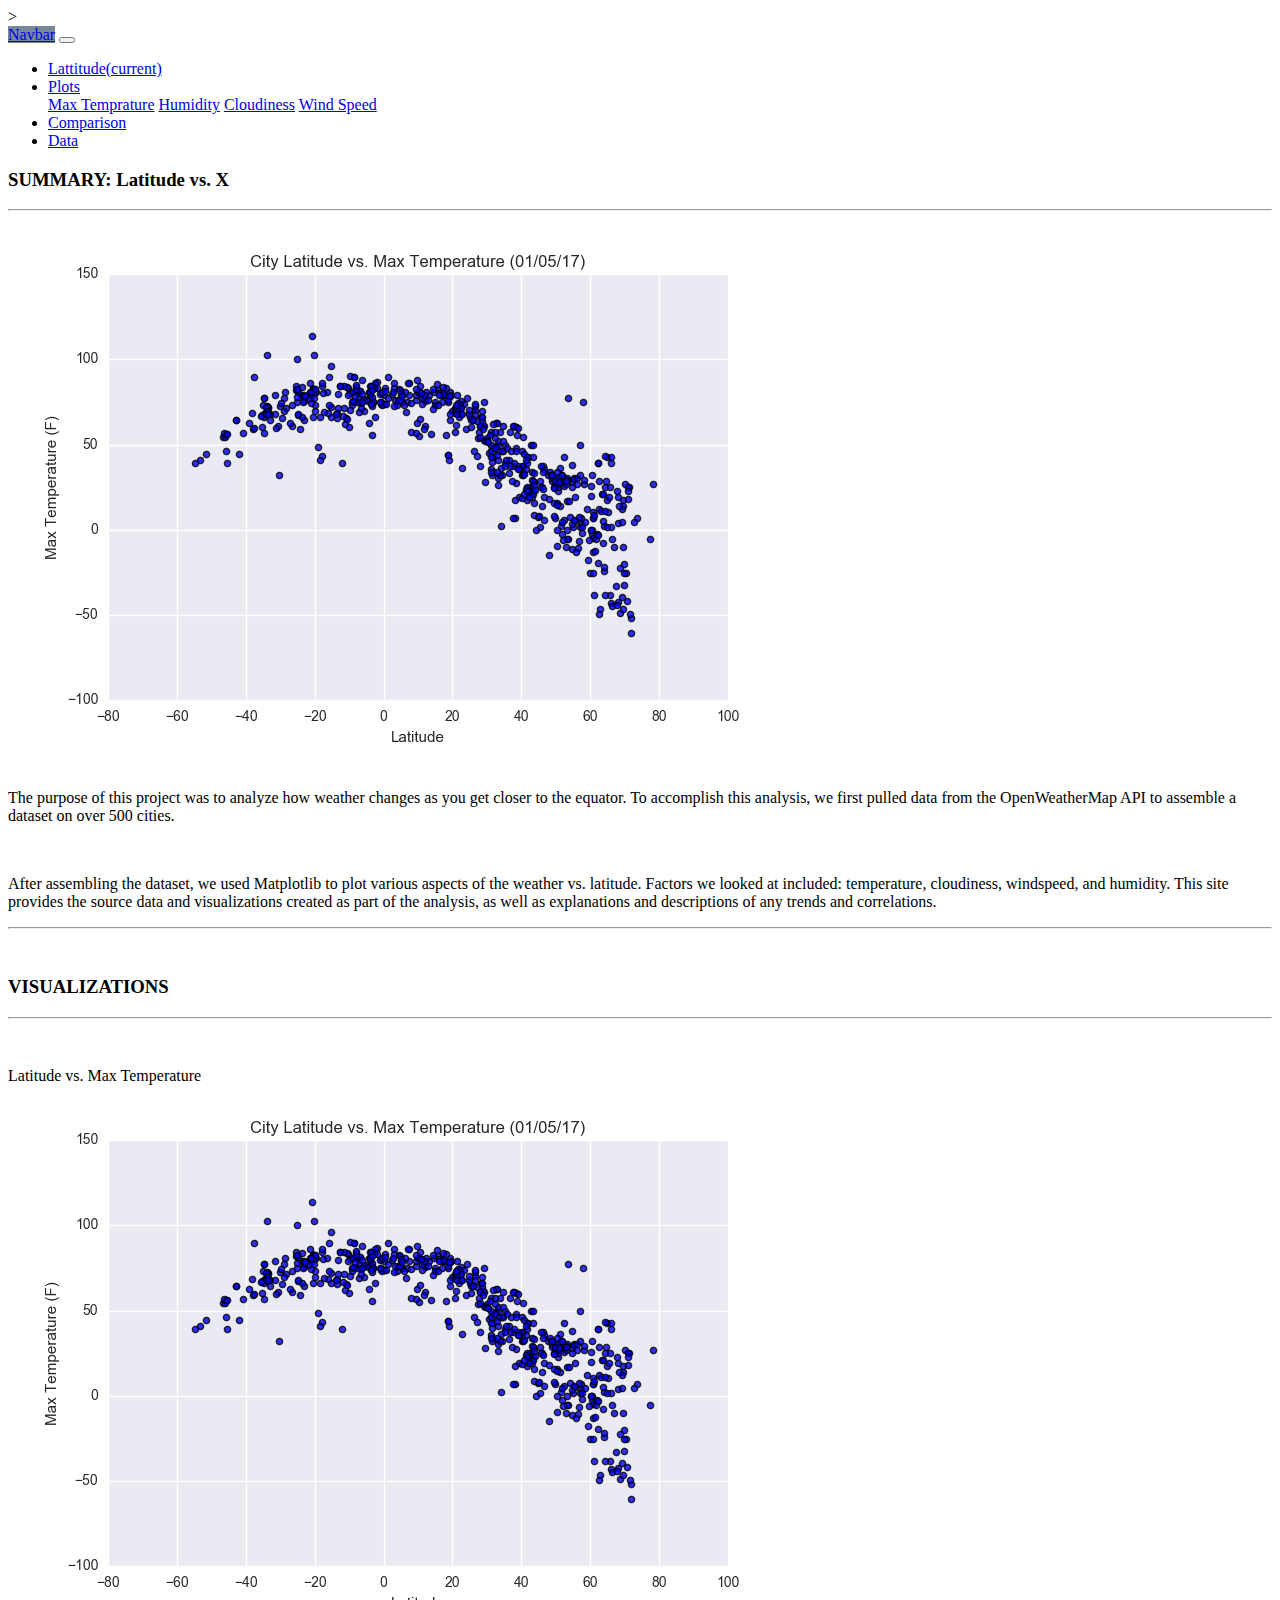
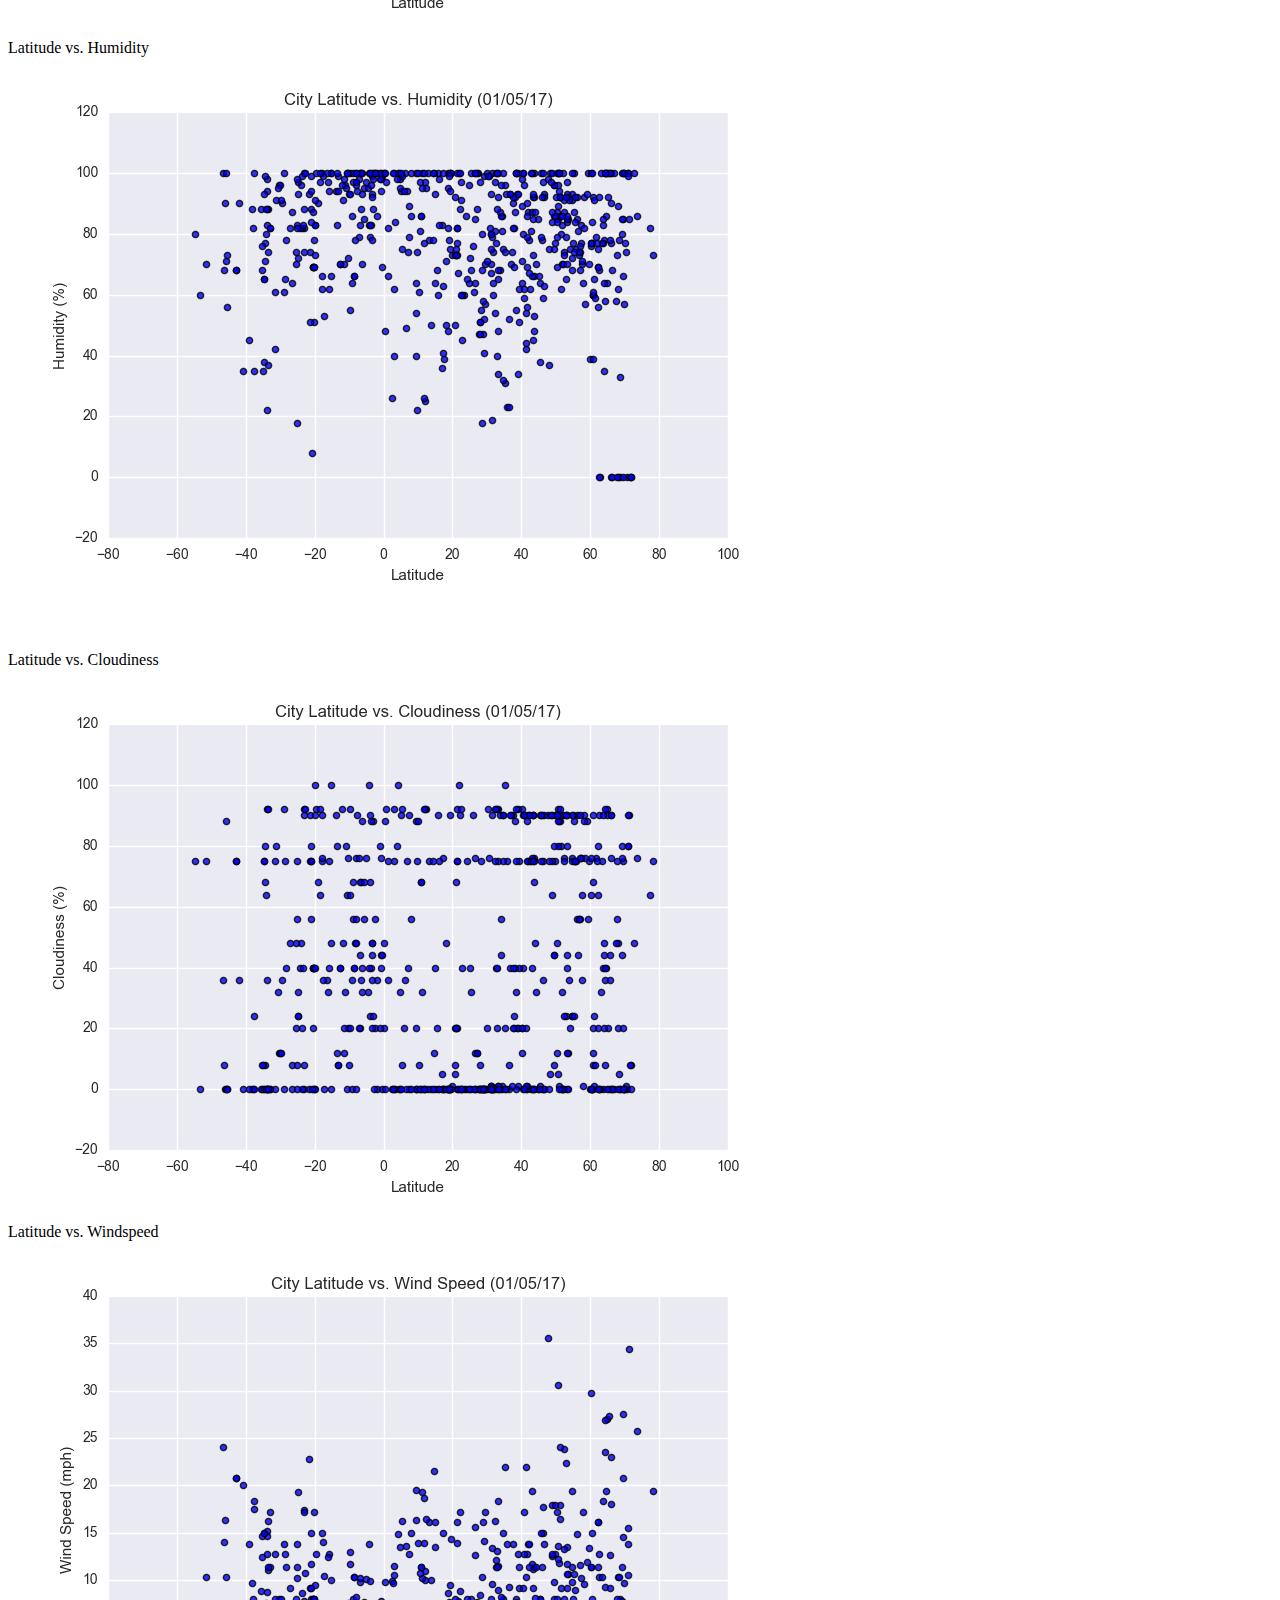
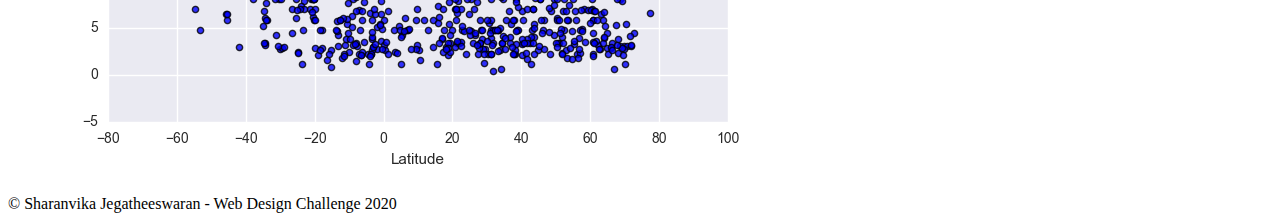
==== index.html @ 683fb76f "landing1" ====
<!--Landing Page-->
<!DOCTYPE html>
<html lang ="en">

<head>
    <!--Required Meta Tags-->
    <meta charset="UTF-8">
    <meta name="viewport" content="width=device-width, initial-scale=1, shrink-to-fit=no">

    <!--Bootstrap CSS-->
    <link rel="stylesheet" href="https://cdn.jsdelivr.net/npm/bootstrap@4.5.3/dist/css/bootstrap.min.css" 
    integrity="sha384-TX8t27EcRE3e/ihU7zmQxVncDAy5uIKz4rEkgIXeMed4M0jlfIDPvg6uqKI2xXr2" crossorigin="anonymous">>
    <link rel="stylesheet" href="style.css">

    <title>WEB VISUALIZATION DASHBOARD</title>
</head>

<body>
    <!--Plugins-->
    <!--Bootstrap Javascript: jQuery, Popper.js, and Bootstrap JS-->
    <script src="https://code.jquery.com/jquery-3.5.1.slim.min.js" 
    integrity="sha384-DfXdz2htPH0lsSSs5nCTpuj/zy4C+OGpamoFVy38MVBnE+IbbVYUew+OrCXaRkfj" 
    crossorigin="anonymous"></script>
    <script src="https://cdn.jsdelivr.net/npm/popper.js@1.16.1/dist/umd/popper.min.js" 
    integrity="sha384-9/reFTGAW83EW2RDu2S0VKaIzap3H66lZH81PoYlFhbGU+6BZp6G7niu735Sk7lN" 
    crossorigin="anonymous"></script>
    <script src="https://cdn.jsdelivr.net/npm/bootstrap@4.5.3/dist/js/bootstrap.min.js" 
    integrity="sha384-w1Q4orYjBQndcko6MimVbzY0tgp4pWB4lZ7lr30WKz0vr/aWKhXdBNmNb5D92v7s" 
    crossorigin="anonymous"></script>

    <!--Navigation Menu-->
    <div class="navigation"
        <nav class="navbar navbar-expand-lg navbar-light bg-light">
        <a class="navbar-brand" style="background-color:lightslategrey;" href="#">Navbar</a>
        <button class="navbar-toggler" type="button" data-toggle="collapse" data-target="#navbarSupportedContent"
         aria-controls="navbarSupportedContent" aria-expanded="false" aria-label="Toggle navigation">
          <span class="navbar-toggler-icon"></span>
        </button>
        <div class="collapse navbar-collapse" id="navbarNavDropdown">
            <ul class="navbar-nav mr-aut">
                <li class="nav-item active">
                    <a class="nav-link" href="index.html">Lattitude<span class="sr-only">(current)</span></a>
                </li>
                <li class="nav-item dropdown">
                    <a class="nav-link dropdown-toggle" href="#" id="navbarDropdownMenuLink" role="button" 
                    data-toggle="dropdown" aria-haspopup="true" aria-expanded="false">
                      Plots
                    </a>
                    <div class="dropdown-menu" aria-labelledby="navbarDropdownMenuLink">
                      <a class="dropdown-item" href="visualization_pg/visualization1_temprature.html">Max Temprature</a>
                      <a class="dropdown-item" href="visualization_pg/visualization2_humidity.html">Humidity</a>
                      <a class="dropdown-item" href="visualization_pg/visualization3_cloudiness.html">Cloudiness</a>
                      <a class="dropdown-item" href="visualization_pg/visualization4_windspeed.html">Wind Speed</a>
                    </div>
                  </li>
              <li class="nav-item">
                <a class="nav-link" href="comparison.html">Comparison</a>
              </li>
              <li class="nav-item">
                <a class="nav-link" href="data.html">Data</a>
              </li>    
            </ul>
          </div>
        </nav>
      </div>

      <!--Overview Explanation-->
      <div class="container">
        <div class="row">
            <div class="col-lg-7 col-md-12">
            <div class="box" style="padding-bottom: 20px;">
                <h3 class="title">SUMMARY: Latitude vs. X</h3>
                <hr>
                <img src="Resources/assets/images/Fig1.png" class="vizualization rounded float-left" alt="Max Temperature Graph">
                <p>The purpose of this project was to analyze how weather changes as you get closer to the equator. To accomplish this 
                    analysis, we first pulled data from the OpenWeatherMap API to assemble a dataset on over 500 cities.</p>
                    <br>
                <p>After assembling the dataset, we used Matplotlib to plot various aspects of the weather vs. latitude. 
                    Factors we looked at included: temperature, cloudiness, windspeed, and humidity. This site provides 
                    the source data and visualizations created as part of the analysis, as well as explanations and descriptions 
                    of any trends and correlations.</p>
                <hr>
            </div>
        </div>
    <!--Visualization Content Box-->
    <div class="col-lg-5 col-md-12"
        <div class="box">
            <h3 class="title">VISUALIZATIONS</h3>
            <hr>
            <div class="container">
            <div class="row" style="padding-bottom: 40px;"></div>
                <!--Max Temp Visual input-->
                <div class="col col-3 col-md-6">
                    <div class="title">Latitude vs. Max Temperature</div>
                    <a href="visualization_pg/visualization1_temprature.html">
                    <img class="panel" src="Resources/assets/images/Fig1.png" alt="Max Temperature Graph">
                    </a>
                </div>
                <!--humidity Visual input-->
                <div class="col col-3 col-md-6"
                    <div class="title">Latitude vs. Humidity</div>
                    <a href="visualization_pg/visualization2_humidity.html">
                    <img class="panel" src="Resources/assets/images/Fig2.png" alt="Humidity Graph">
                    </a> 
                </div>
                <!--Cloudiness Visual Input-->
                <div class="row" style="padding-bottom: 40px;"></div>
                <div class="col col-3 col-md-6"
                    <div class="title">Latitude vs. Cloudiness</div>
                    <a href="visualization_pg/visualization3_cloudiness.html">
                    <img class="panel" src="Resources/assets/images/Fig3.png" alt="Cloudiness Graph">
                    </a> 
                </div>
                <!--Windspeed Visual Input-->
                <div class="col col-3 col-md-6"
                    <div class="title">Latitude vs. Windspeed</div>
                    <a href="visualization_pg/visualization4_windspeed.html">
                    <img class="panel" src="Resources/assets/images/Fig4.png" alt="Windspeed Graph">
                    </a> 
                </div>
            </div>
        </div>
    </div>
    <!--Footer-->
    <footer>
        <div class="footer">&copy; Sharanvika Jegatheeswaran - Web Design Challenge 2020
    </footer>
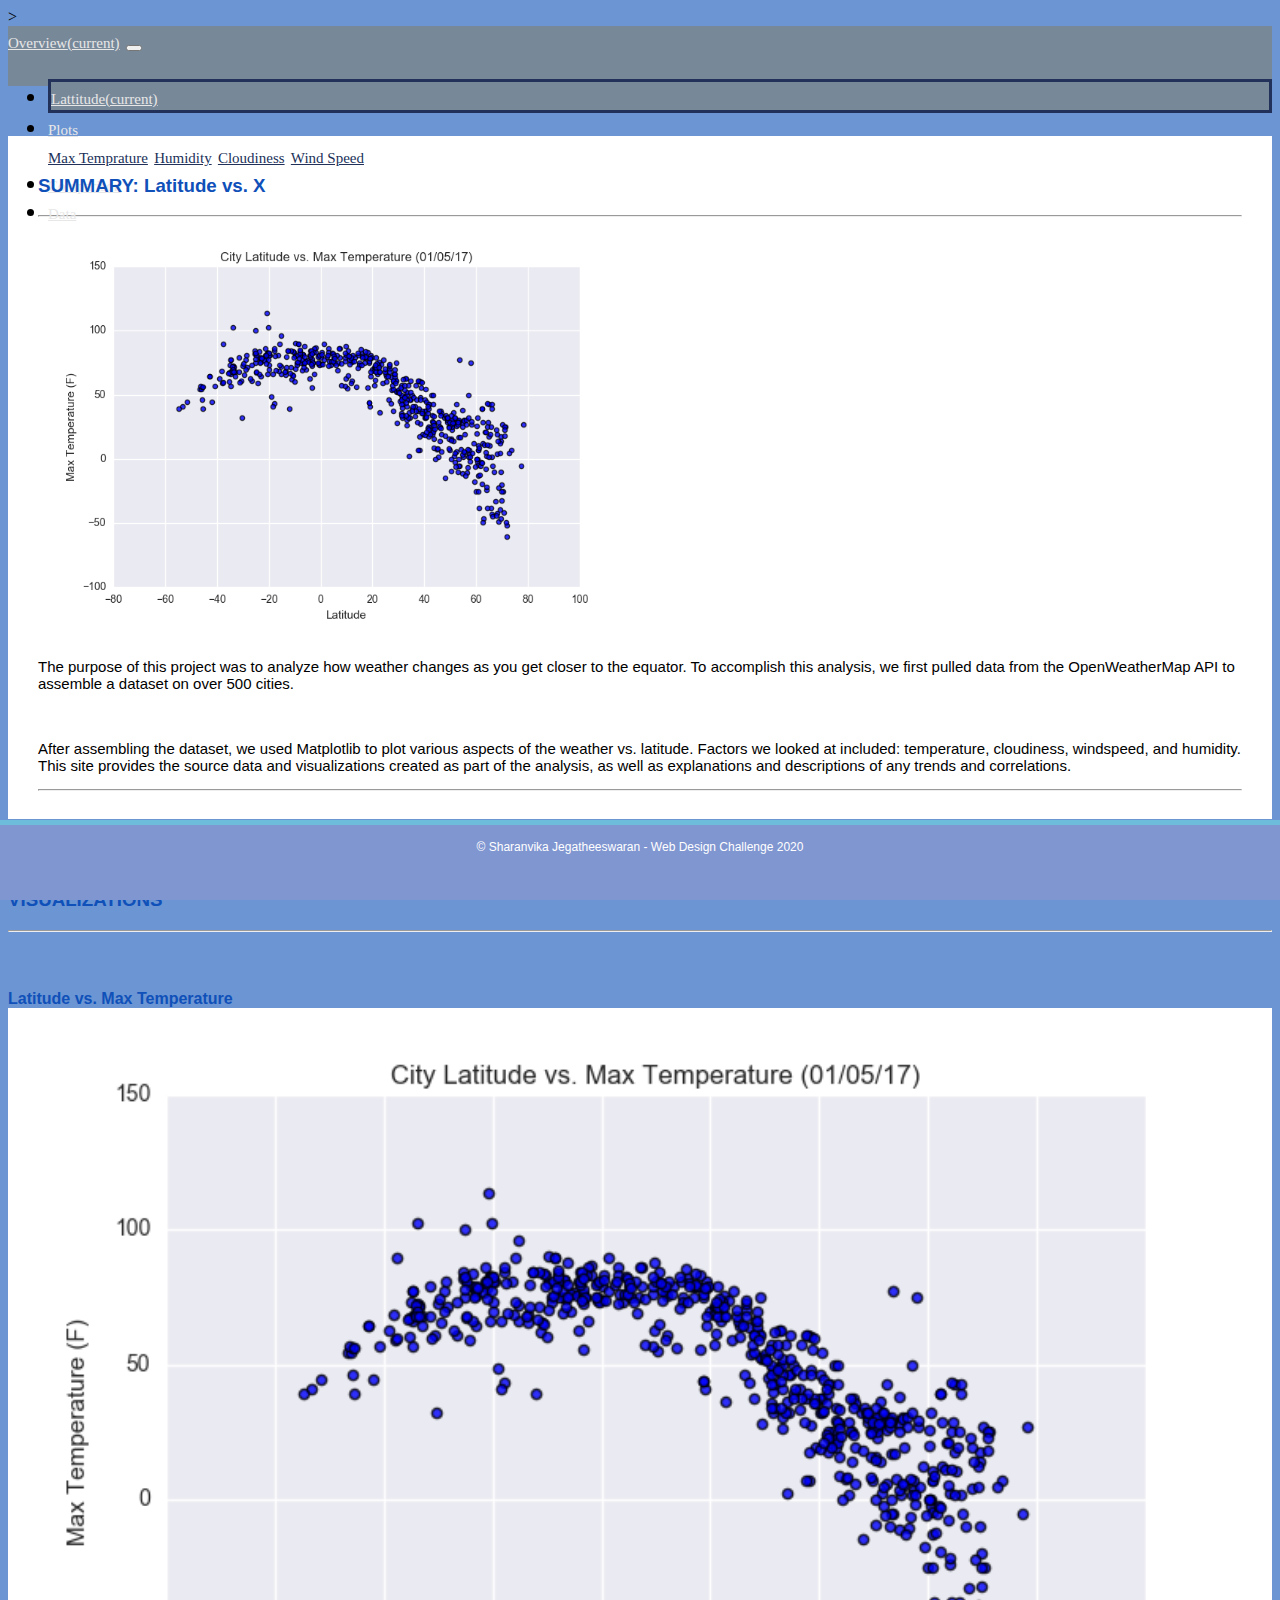
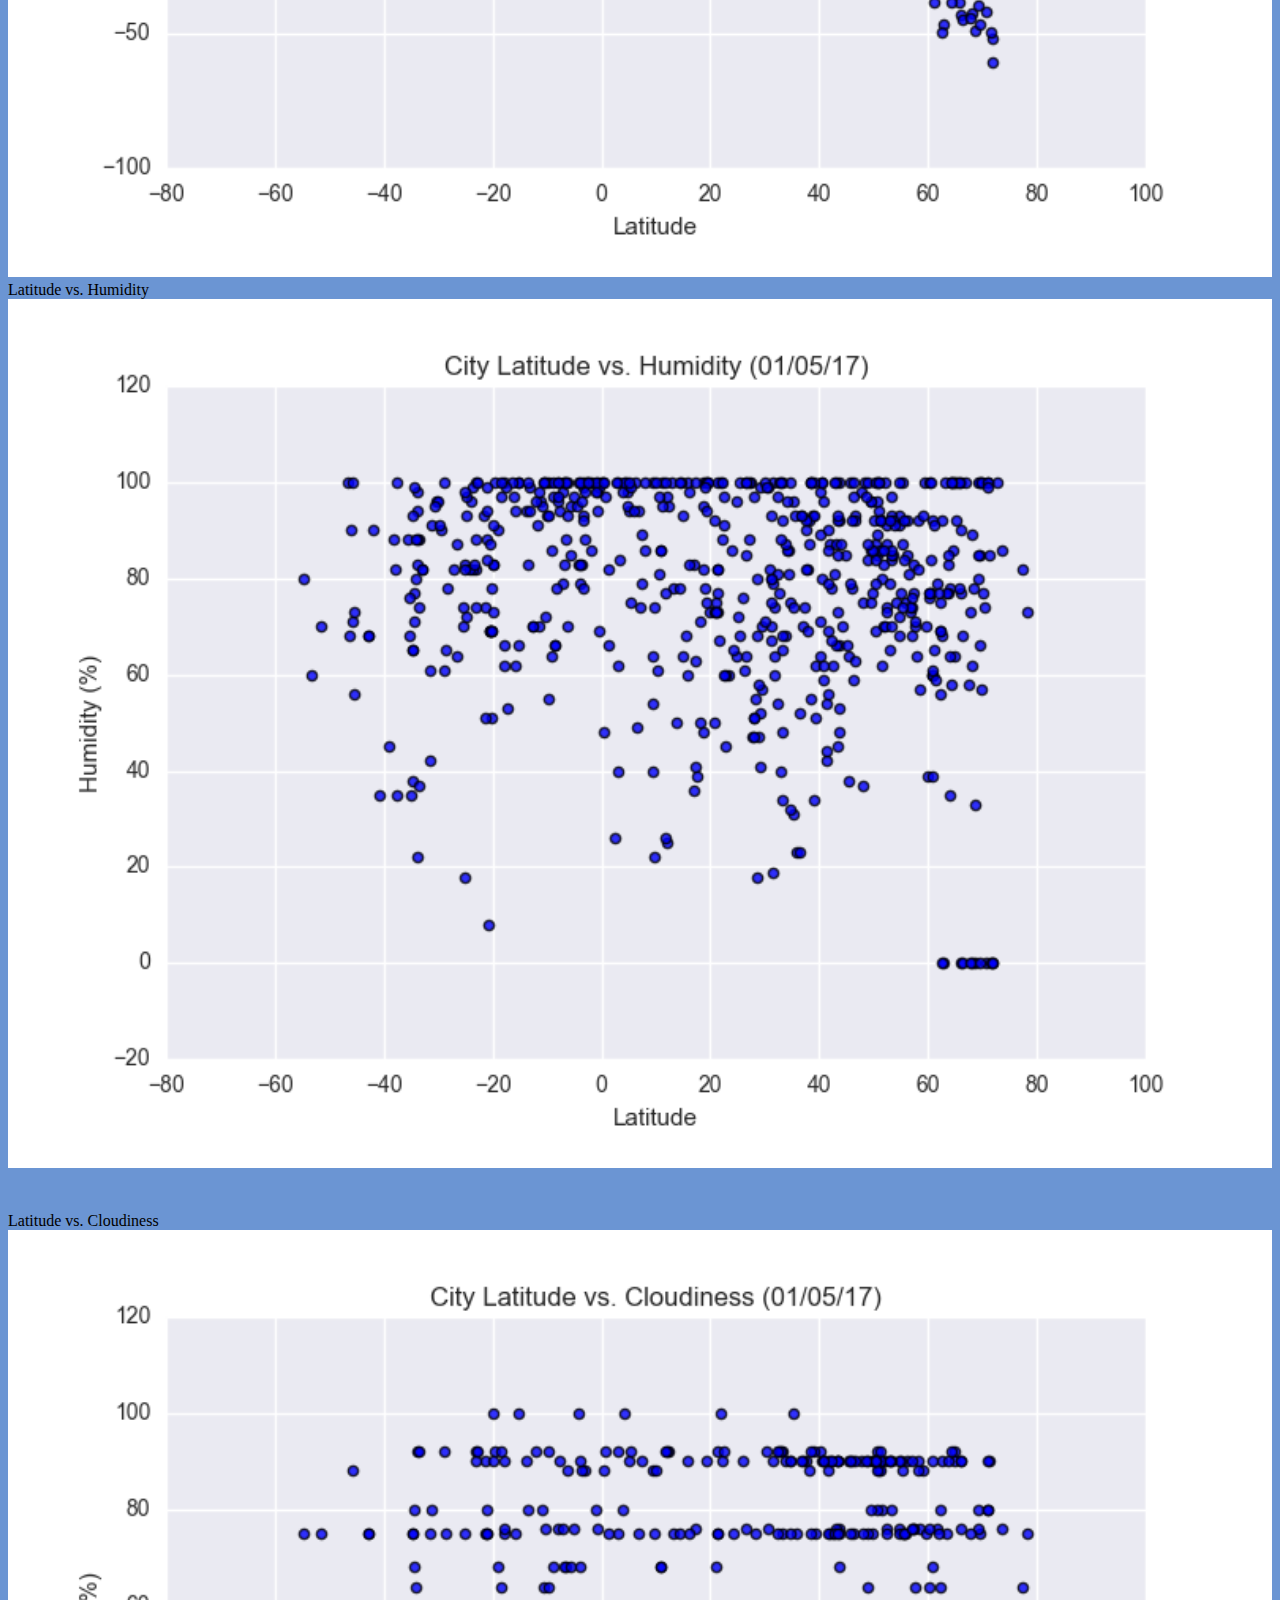
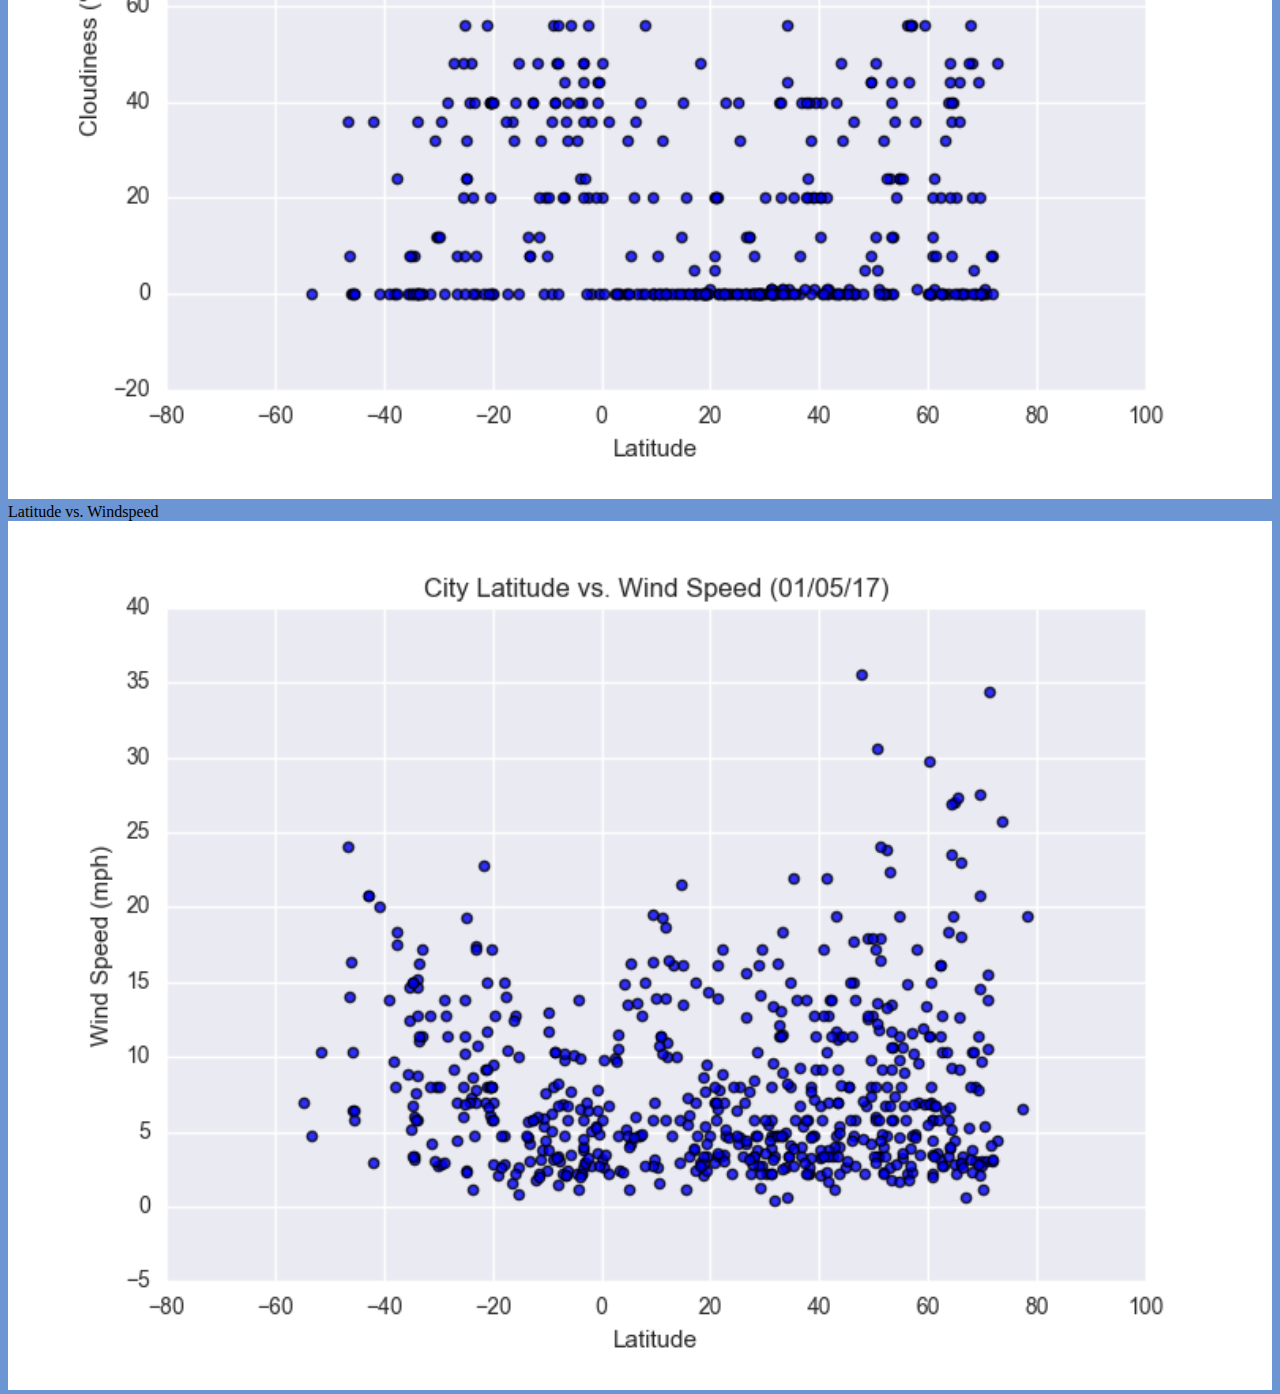
==== commit 4c075857: "update" ====
--- a/index.html
+++ b/index.html
@@ -29,9 +29,8 @@
     crossorigin="anonymous"></script>
 
     <!--Navigation Menu-->
-    <div class="navigation"
-        <nav class="navbar navbar-expand-lg navbar-light bg-light">
-        <a class="navbar-brand" style="background-color:lightslategrey;" href="#">Navbar</a>
+    <nav class="navbar navbar-expand-lg navbar-light bg-light">
+        <a class="navbar-brand" href="index.html">Overview<span class="sr-only">(current)</span></a>
         <button class="navbar-toggler" type="button" data-toggle="collapse" data-target="#navbarSupportedContent"
          aria-controls="navbarSupportedContent" aria-expanded="false" aria-label="Toggle navigation">
           <span class="navbar-toggler-icon"></span>
@@ -47,10 +46,10 @@
                       Plots
                     </a>
                     <div class="dropdown-menu" aria-labelledby="navbarDropdownMenuLink">
-                      <a class="dropdown-item" href="visualization_pg/visualization1_temprature.html">Max Temprature</a>
-                      <a class="dropdown-item" href="visualization_pg/visualization2_humidity.html">Humidity</a>
-                      <a class="dropdown-item" href="visualization_pg/visualization3_cloudiness.html">Cloudiness</a>
-                      <a class="dropdown-item" href="visualization_pg/visualization4_windspeed.html">Wind Speed</a>
+                      <a class="dropdown-item" href="visualizations/visualization1_temprature.html">Max Temprature</a>
+                      <a class="dropdown-item" href="visualizations/visualization2_humidity.html">Humidity</a>
+                      <a class="dropdown-item" href="visualizations/visualization3_cloudiness.html">Cloudiness</a>
+                      <a class="dropdown-item" href="visualizations/visualization4_windspeed.html">Wind Speed</a>
                     </div>
                   </li>
               <li class="nav-item">
@@ -83,7 +82,7 @@
             </div>
         </div>
     <!--Visualization Content Box-->
-    <div class="col-lg-5 col-md-12"
+    <div class="col-6"
         <div class="box">
             <h3 class="title">VISUALIZATIONS</h3>
             <hr>
@@ -92,29 +91,29 @@
                 <!--Max Temp Visual input-->
                 <div class="col col-3 col-md-6">
                     <div class="title">Latitude vs. Max Temperature</div>
-                    <a href="visualization_pg/visualization1_temprature.html">
+                    <a href="visualizations/visualization1_temprature.html">
                     <img class="panel" src="Resources/assets/images/Fig1.png" alt="Max Temperature Graph">
                     </a>
                 </div>
                 <!--humidity Visual input-->
-                <div class="col col-3 col-md-6"
+                <div class="col-6"
                     <div class="title">Latitude vs. Humidity</div>
-                    <a href="visualization_pg/visualization2_humidity.html">
+                    <a href="visualizations/visualization2_humidity.html">
                     <img class="panel" src="Resources/assets/images/Fig2.png" alt="Humidity Graph">
                     </a> 
                 </div>
                 <!--Cloudiness Visual Input-->
                 <div class="row" style="padding-bottom: 40px;"></div>
-                <div class="col col-3 col-md-6"
+                <div class="col-6"
                     <div class="title">Latitude vs. Cloudiness</div>
-                    <a href="visualization_pg/visualization3_cloudiness.html">
+                    <a href="visualizations/visualization3_cloudiness.html">
                     <img class="panel" src="Resources/assets/images/Fig3.png" alt="Cloudiness Graph">
                     </a> 
                 </div>
                 <!--Windspeed Visual Input-->
-                <div class="col col-3 col-md-6"
+                <div class="col-6"
                     <div class="title">Latitude vs. Windspeed</div>
-                    <a href="visualization_pg/visualization4_windspeed.html">
+                    <a href="visualizations/visualization4_windspeed.html">
                     <img class="panel" src="Resources/assets/images/Fig4.png" alt="Windspeed Graph">
                     </a> 
                 </div>
@@ -124,4 +123,6 @@
     <!--Footer-->
     <footer>
         <div class="footer">&copy; Sharanvika Jegatheeswaran - Web Design Challenge 2020
-    </footer>+    </footer>
+</body>
+</html>--- a/style.css
+++ b/style.css
@@ -0,0 +1,113 @@
+/* Bootstrap Visualization Dashboard - CSS Style Sheet */
+
+/* Body */
+body {
+  background-image: url("https://png.pngtree.com/thumb_back/fh260/background/20201012/pngtree-white-cloud-on-blue-sky-weather-background-design-image_410046.jpg");
+  background-color: rgb(107, 149, 211);
+  height: 850px;
+  background-position: centr;
+  background-repeat: no-repeat;
+  background-size: cover;
+}
+
+/* Navbar */
+.navbar {
+  max-height: 60px;
+}
+.navigation .navbar-brand {
+  color:black;
+  margin-left: 0px;
+  padding: inherit;
+  font-weight: bold;
+  background-color: lightslategrey
+  font-family: Verdana, Arial, Helvetica, sans-serif;
+}
+.navbar {
+  background-color: lightslategrey;
+  font-size: 25px; 
+}
+.active, .dropdown-menu .dropdown-item:active a:hover {
+  background-color: lightslategrey !important;
+}
+.dropdown-item {
+  color: #213159 !important;
+}
+.dropdown .dropdown-menu .dropdown-item:active, .dropdown .dropdown-menu .dropdown-item:hover {
+  background-color: white !important;
+}
+
+.nav-link:hover {
+  background-color:#E7E7E7 !important;
+ }
+
+.navbar-brand:hover {
+color: rgb(160, 160, 160) !important;
+}
+
+a {
+  color: #E7E7E7;
+  font-size: 15px;
+}
+
+/* Images */
+img{
+  width:100% !important;
+  height:100% !important;
+}
+.active, .panel:hover {
+  border-color:#213159;
+  border-style: solid;
+  
+}
+.vizualization {
+  width:50% !important;
+  height:50% !important;
+}
+
+/* Title */
+.title {
+  color: #0f50b9;
+  font-family: Verdana, Arial, Helvetica, sans-serif;
+  font-weight: bolder;
+  padding-top: 10px;
+}
+
+/* Paragraph */
+p {
+color: black;
+font-family: Arial, Helvetica, sans-serif;
+font-size: 15px;
+}
+
+/* Box */
+.box {
+  margin-top: 50px;
+  margin-bottom: 60px;
+  padding: 10px 30px 10px;
+  color: #213159;
+  background-color: white;
+
+}
+/* Table */
+.table {
+  font-size: 15px;
+  border-top-color: white !important;
+}
+
+/* Footer */
+footer {
+background-color: #7f96d1;
+border-top-style: solid;
+border-top-width: 5px;
+border-top-color: #6dbcdb;
+color: white;
+min-height: 60px;
+font-family: Arial, Helvetica, sans-serif;
+font-size: 12px;
+text-align: center;
+position: fixed;
+left: 0;
+bottom: 0;
+width: 100%;
+padding-top: 15px;
+}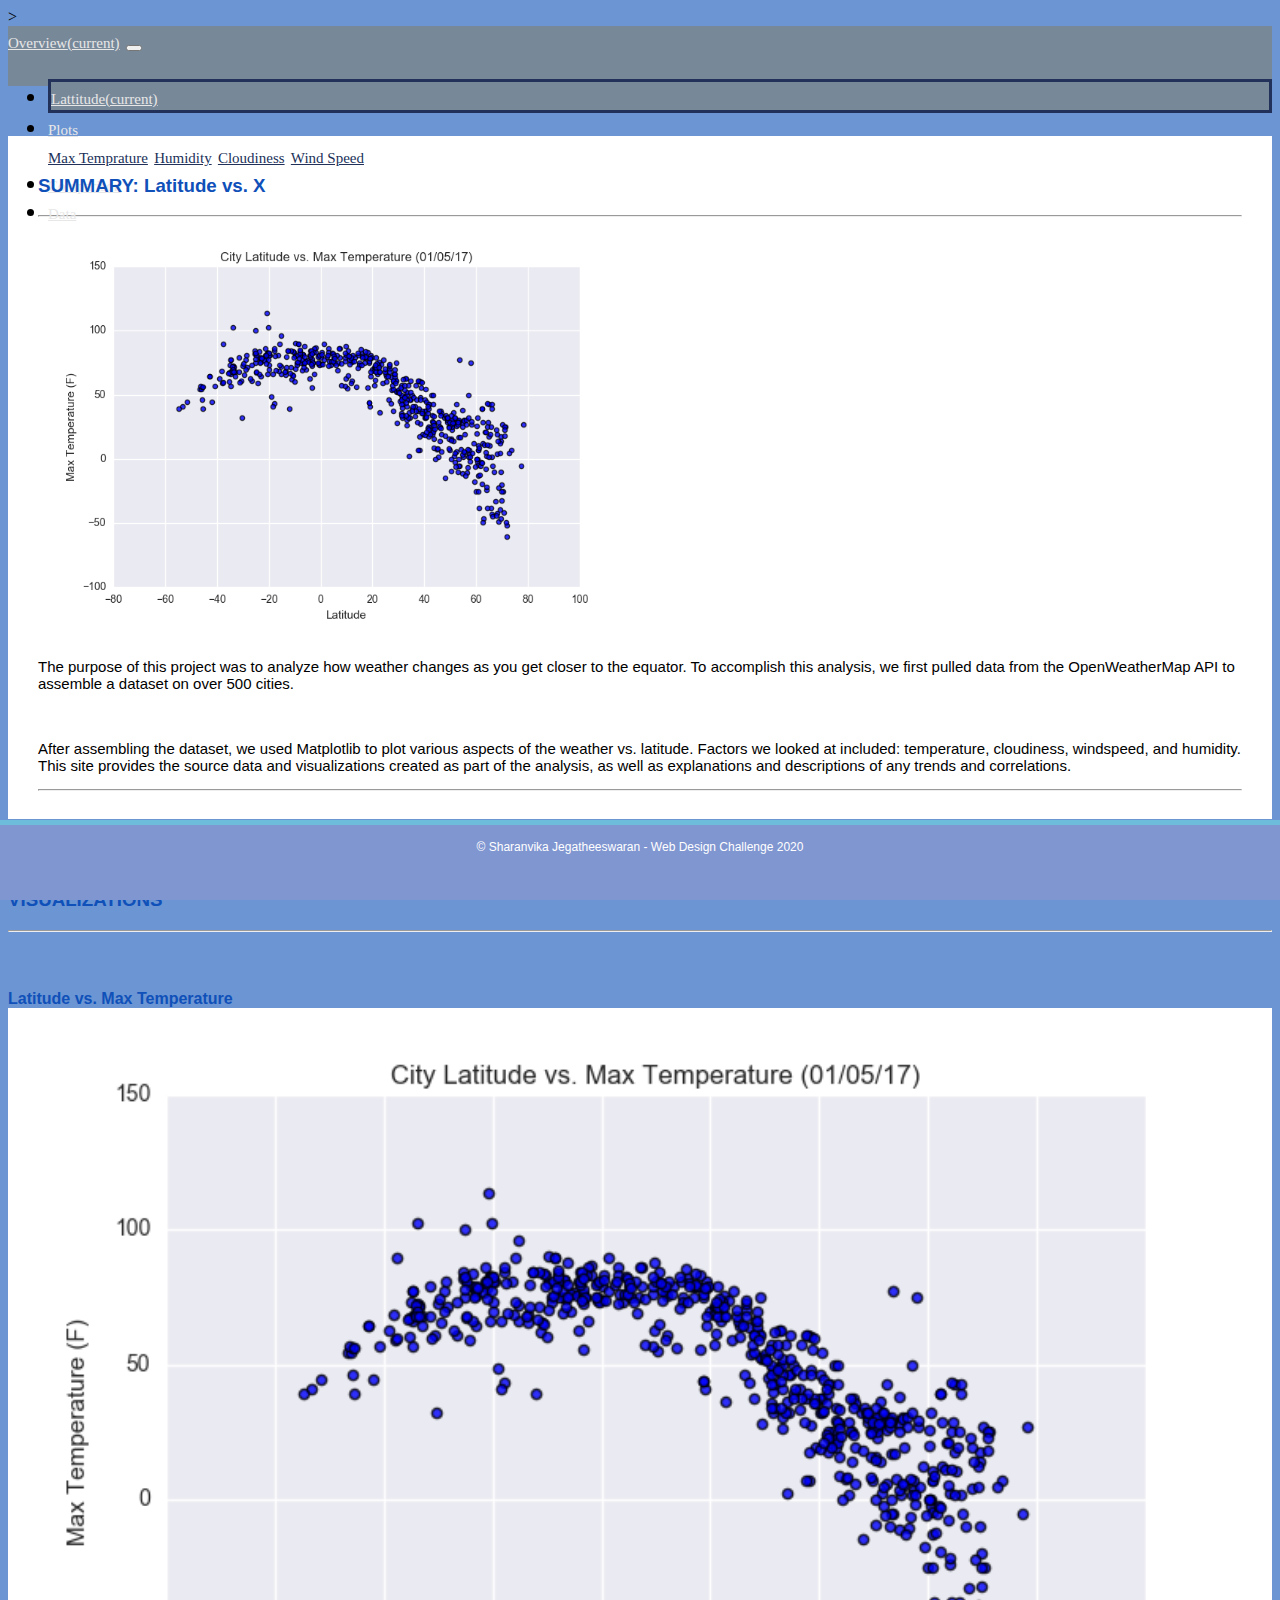
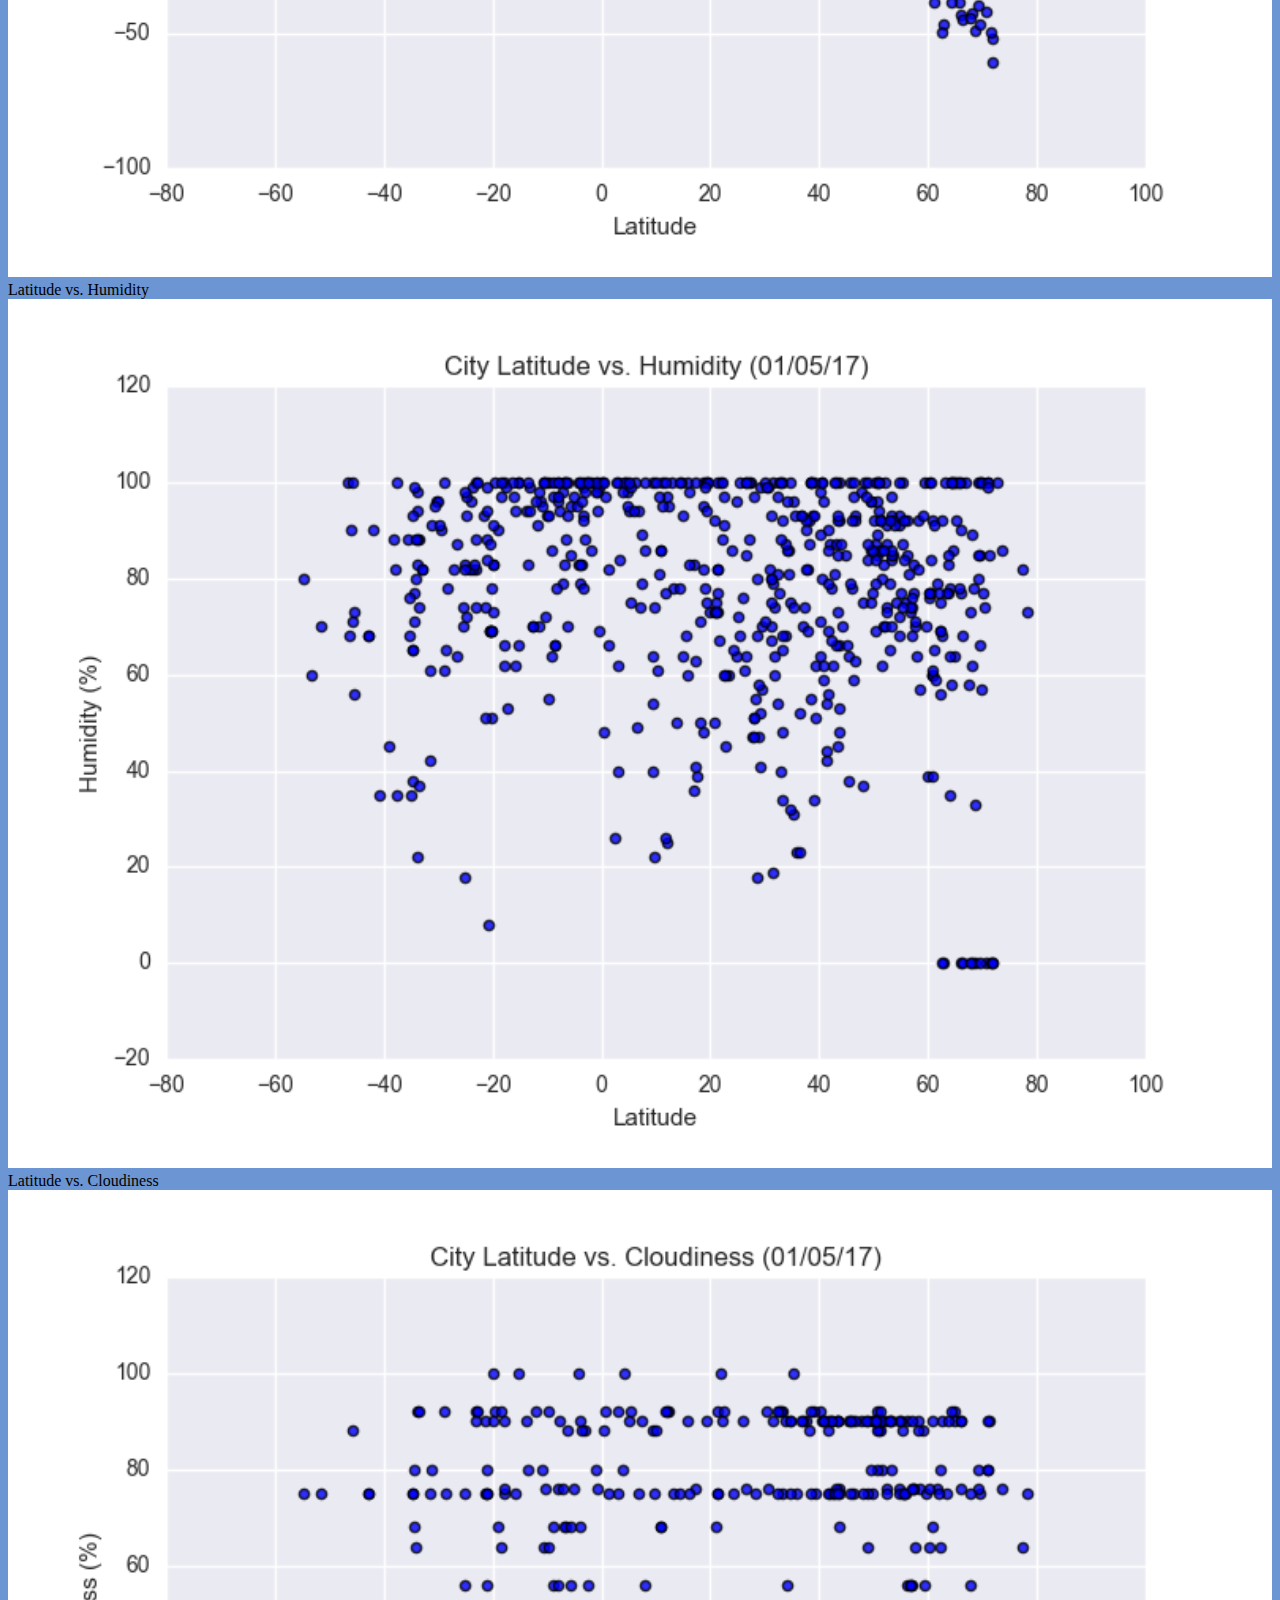
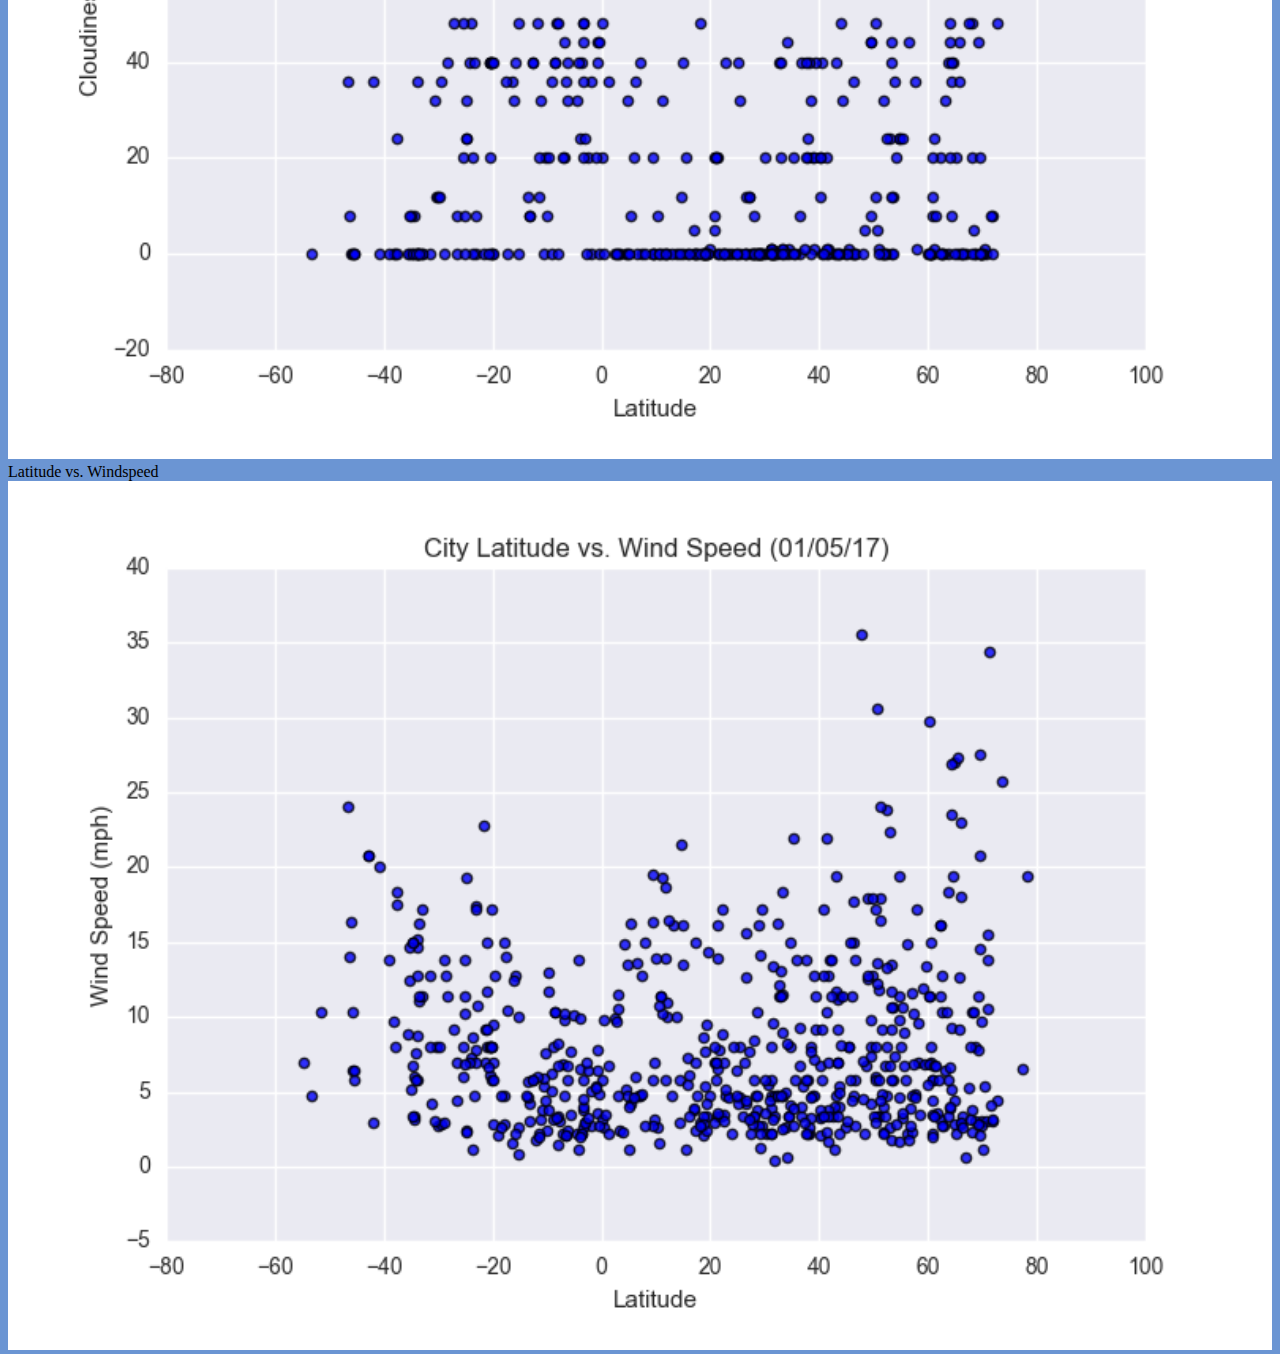
==== commit 0c9684ab: "cleanup" ====
--- a/index.html
+++ b/index.html
@@ -36,7 +36,7 @@
           <span class="navbar-toggler-icon"></span>
         </button>
         <div class="collapse navbar-collapse" id="navbarNavDropdown">
-            <ul class="navbar-nav mr-aut">
+            <ul class="navbar-nav"></u1>
                 <li class="nav-item active">
                     <a class="nav-link" href="index.html">Lattitude<span class="sr-only">(current)</span></a>
                 </li>
@@ -46,7 +46,7 @@
                       Plots
                     </a>
                     <div class="dropdown-menu" aria-labelledby="navbarDropdownMenuLink">
-                      <a class="dropdown-item" href="visualizations/visualization1_temprature.html">Max Temprature</a>
+                      <a class="dropdown-item" href="visualizations/visualization1_max_temprature.html">Max Temprature</a>
                       <a class="dropdown-item" href="visualizations/visualization2_humidity.html">Humidity</a>
                       <a class="dropdown-item" href="visualizations/visualization3_cloudiness.html">Cloudiness</a>
                       <a class="dropdown-item" href="visualizations/visualization4_windspeed.html">Wind Speed</a>
@@ -81,37 +81,37 @@
                 <hr>
             </div>
         </div>
+        
     <!--Visualization Content Box-->
-    <div class="col-6"
+    <div class="col-lg-5 col-md-12"
         <div class="box">
             <h3 class="title">VISUALIZATIONS</h3>
             <hr>
+            <!--Max Temp Visual input-->
             <div class="container">
             <div class="row" style="padding-bottom: 40px;"></div>
-                <!--Max Temp Visual input-->
-                <div class="col col-3 col-md-6">
+                <div class="col-sm">
                     <div class="title">Latitude vs. Max Temperature</div>
-                    <a href="visualizations/visualization1_temprature.html">
+                    <a href="visualizations/visualization1_max_temprature.html">
                     <img class="panel" src="Resources/assets/images/Fig1.png" alt="Max Temperature Graph">
                     </a>
                 </div>
                 <!--humidity Visual input-->
-                <div class="col-6"
+                <div class="col-sm"
                     <div class="title">Latitude vs. Humidity</div>
                     <a href="visualizations/visualization2_humidity.html">
                     <img class="panel" src="Resources/assets/images/Fig2.png" alt="Humidity Graph">
                     </a> 
                 </div>
                 <!--Cloudiness Visual Input-->
-                <div class="row" style="padding-bottom: 40px;"></div>
-                <div class="col-6"
+                <div class="col-sm"
                     <div class="title">Latitude vs. Cloudiness</div>
                     <a href="visualizations/visualization3_cloudiness.html">
                     <img class="panel" src="Resources/assets/images/Fig3.png" alt="Cloudiness Graph">
                     </a> 
                 </div>
                 <!--Windspeed Visual Input-->
-                <div class="col-6"
+                <div class="col-sm"
                     <div class="title">Latitude vs. Windspeed</div>
                     <a href="visualizations/visualization4_windspeed.html">
                     <img class="panel" src="Resources/assets/images/Fig4.png" alt="Windspeed Graph">
@@ -120,6 +120,7 @@
             </div>
         </div>
     </div>
+
     <!--Footer-->
     <footer>
         <div class="footer">&copy; Sharanvika Jegatheeswaran - Web Design Challenge 2020
